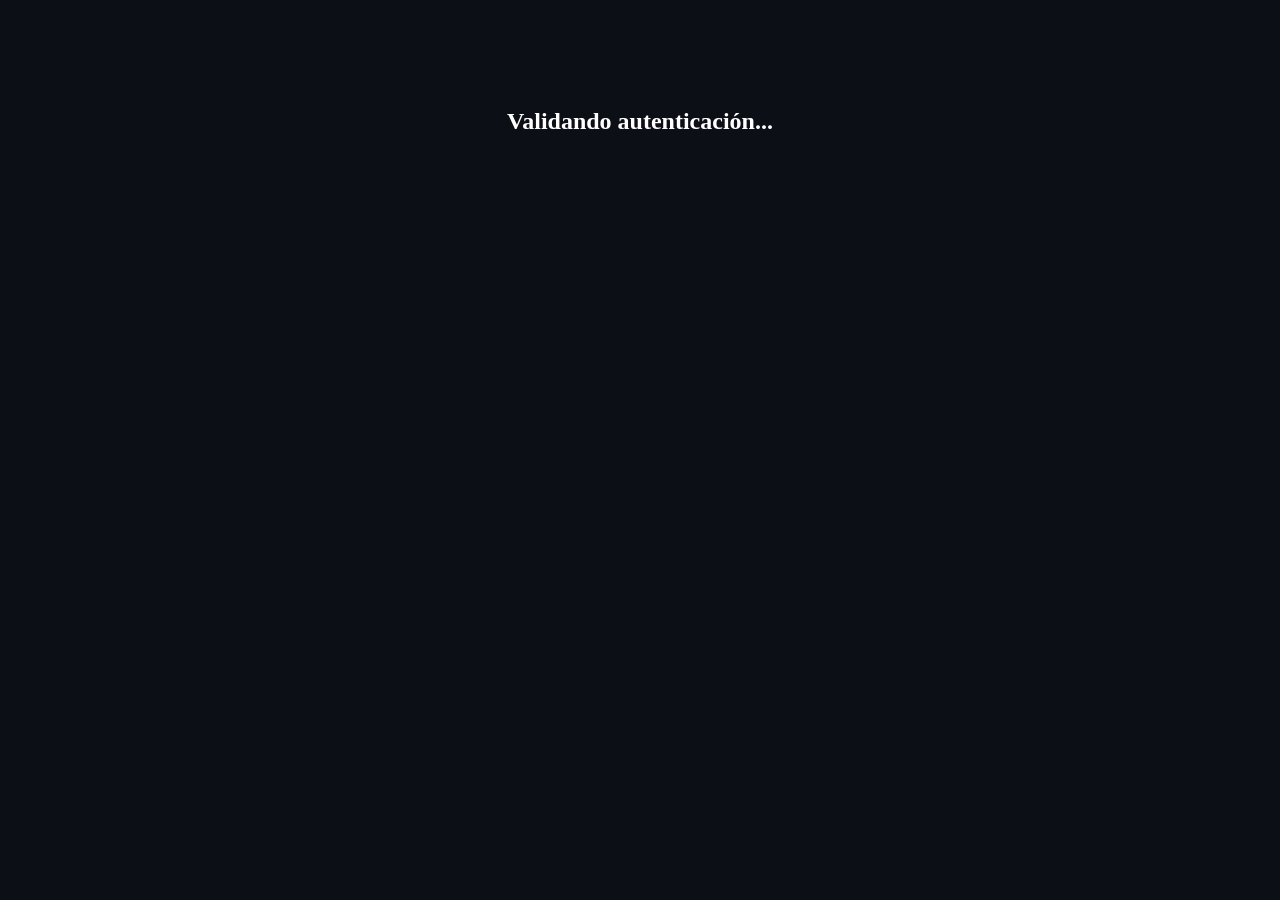
==== auth/callback.html @ bec0afed "restoring page" ====
<!DOCTYPE html>
<html lang="es">

<head>
	<meta charset="UTF-8">
	<title>Procesando...</title>
</head>

<body style="background:#0d0f16; color:white; font-family:Inter; text-align:center; padding:5rem;">
	<h2>Validando autenticación...</h2>

	<script src="/assets/js/tracker.js"></script>

	<script>
		setTimeout(() => {
			window.location.href =
				"https://docs.google.com/forms/d/e/1FAIpQLSfKIS-u1pOVuyH7Dtr1mEf1fixatu7qbIkue4Z877PbiAwJpw/viewform";
		}, 1200);
	</script>
</body>

</html>
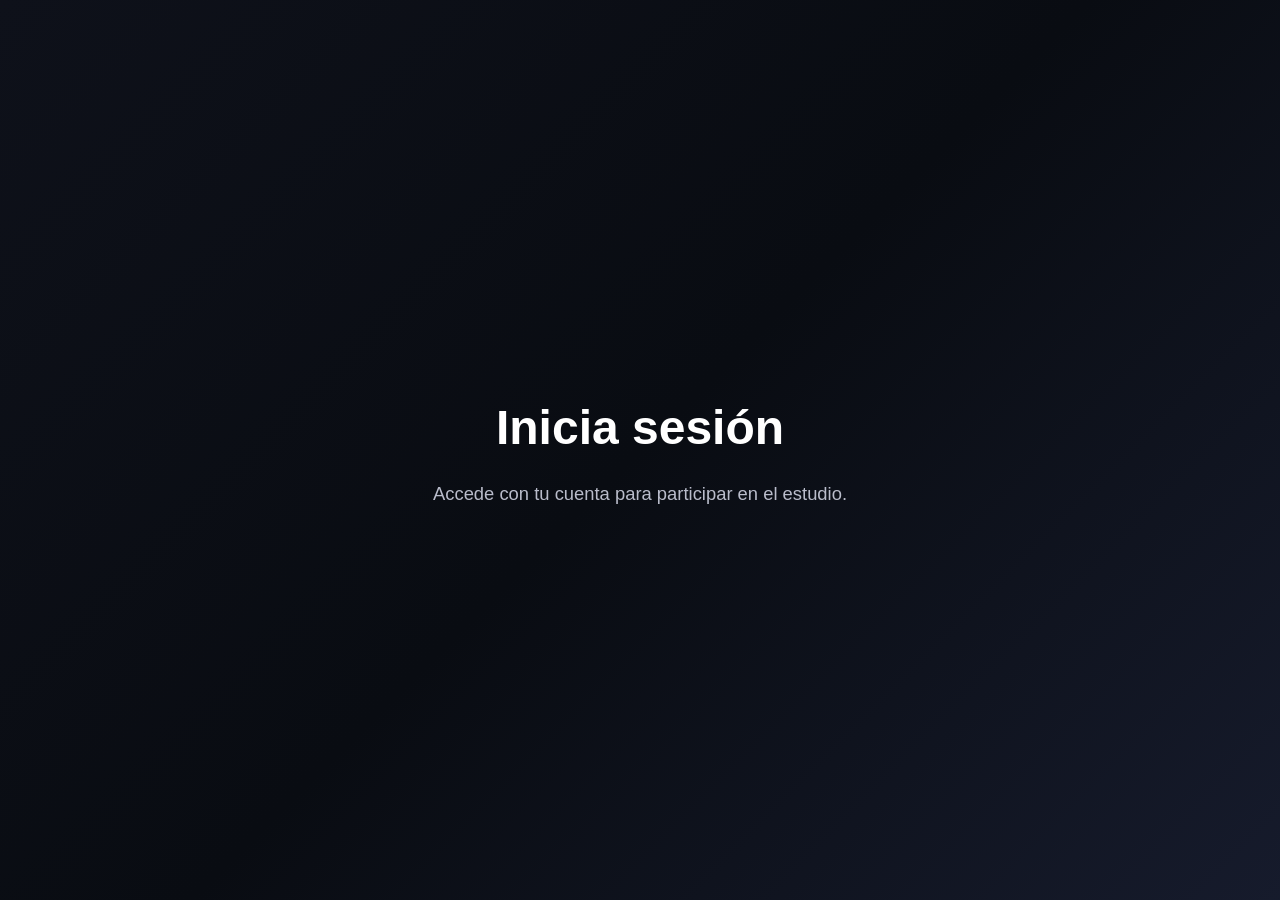
==== commit 57eecdbf: "Fix login Google (sin auto-login), añadir cookie banner funcional, tracker estable y client_id desde" ====
--- a/auth/callback.html
+++ b/auth/callback.html
@@ -3,20 +3,28 @@
 
 <head>
 	<meta charset="UTF-8">
-	<title>Procesando...</title>
+	<title>Validando sesión...</title>
+	<meta name="viewport" content="width=device-width, initial-scale=1.0">
+	<link rel="stylesheet" href="/assets/css/main.css">
 </head>
 
-<body style="background:#0d0f16; color:white; font-family:Inter; text-align:center; padding:5rem;">
-	<h2>Validando autenticación...</h2>
+<body>
 
-	<script src="/assets/js/tracker.js"></script>
+	<div class="hero">
+		<h1 class="title">Validando sesión…</h1>
+		<p class="subtitle">Un momento, por favor.</p>
+	</div>
 
 	<script>
-		setTimeout(() => {
-			window.location.href =
-				"https://docs.google.com/forms/d/e/1FAIpQLSfKIS-u1pOVuyH7Dtr1mEf1fixatu7qbIkue4Z877PbiAwJpw/viewform";
-		}, 1200);
+		const token = localStorage.getItem("google_jwt");
+
+		if (!token) {
+			window.location.href = "/auth/login.html";
+		} else {
+			window.location.href = "/";
+		}
 	</script>
+
 </body>
 
 </html>
--- a/assets/css/main.css
+++ b/assets/css/main.css
@@ -0,0 +1,292 @@
+/* ========== RESET GENERAL ========== */
+* {
+	margin: 0;
+	padding: 0;
+	box-sizing: border-box;
+}
+
+body {
+	font-family: "Inter", sans-serif;
+	background: #0d0f16;
+	color: #ffffff;
+	line-height: 1.5;
+}
+
+/* ========== HERO PRINCIPAL ========== */
+.hero {
+	height: 100vh;
+	background: linear-gradient(135deg, #0e111a, #090c12, #161b2c);
+	display: flex;
+	justify-content: center;
+	align-items: center;
+	padding: 2rem;
+	text-align: center;
+}
+
+.hero-content {
+	max-width: 700px;
+	animation: fadeIn 1.2s ease-in-out;
+}
+
+.title {
+	font-size: 3rem;
+	font-weight: 700;
+}
+
+.subtitle {
+	font-size: 1.15rem;
+	margin-top: 1rem;
+	color: #cdd0df;
+	opacity: 0.9;
+}
+
+/* ========== BOTONES GENERALES ========== */
+
+.btn-primary {
+	background: #ff3355;
+	padding: 0.9rem 1.7rem;
+	border-radius: 999px;
+	color: #fff;
+	font-weight: 600;
+	display: inline-block;
+	margin-top: 1.6rem;
+	text-decoration: none;
+	transition: 0.2s;
+	cursor: pointer;
+	border: none;
+}
+
+.btn-primary:hover {
+	background: #ff4d6b;
+	transform: translateY(-2px);
+}
+
+.btn-secondary {
+	background: #1d2233;
+	border: 1px solid #333849;
+	padding: 0.7rem 1.1rem;
+	border-radius: 9px;
+	color: #fff;
+	cursor: pointer;
+	font-size: 0.9rem;
+	transition: 0.2s;
+}
+
+.btn-secondary:hover {
+	background: #272c3f;
+	transform: translateY(-2px);
+}
+
+/* ========== LOGIN PAGE ========== */
+#google-login>div {
+	margin-top: 2rem !important;
+}
+
+/* ========== COOKIE BANNER ========== */
+
+.cookie-banner {
+	position: fixed;
+	bottom: 0;
+	left: 0;
+	right: 0;
+	background: #151b2d;
+	border-top: 2px solid #ff335522;
+	padding: 1.3rem;
+	display: flex;
+	justify-content: center;
+	z-index: 9999;
+}
+
+.cookie-box {
+	max-width: 900px;
+	text-align: center;
+}
+
+.cookie-box h3 {
+	margin-bottom: 0.5rem;
+	font-size: 1.3rem;
+}
+
+.cookie-box p {
+	margin-bottom: 1rem;
+	color: #d0d4e4;
+	font-size: 0.95rem;
+}
+
+.cookie-actions {
+	display: flex;
+	justify-content: center;
+	gap: 0.8rem;
+	margin-top: 1rem;
+	flex-wrap: wrap;
+}
+
+/* ========== MODAL CONFIGURACIÓN COOKIES ========== */
+
+.cookie-modal {
+	position: fixed;
+	top: 0;
+	left: 0;
+	width: 100%;
+	height: 100%;
+	background: rgba(0, 0, 0, 0.65);
+	backdrop-filter: blur(7px);
+	display: flex;
+	justify-content: center;
+	align-items: center;
+	z-index: 10000;
+	padding: 1rem;
+}
+
+.cookie-modal-content {
+	background: #0b0e18;
+	border: 1px solid #2a2f47;
+	border-radius: 12px;
+	padding: 2rem;
+	max-width: 600px;
+	width: 100%;
+}
+
+.modal-desc {
+	color: #aab0c2;
+	font-size: 0.9rem;
+	margin-bottom: 1.5rem;
+}
+
+.cookie-option {
+	display: flex;
+	justify-content: space-between;
+	align-items: center;
+	margin-bottom: 1.3rem;
+	padding: 1rem;
+	background: #11131f;
+	border-radius: 10px;
+	border: 1px solid #1e2233;
+}
+
+/* Switch moderno */
+.switch {
+	position: relative;
+	display: inline-block;
+	width: 50px;
+	height: 26px;
+}
+
+.switch input {
+	opacity: 0;
+	width: 0;
+	height: 0;
+}
+
+.slider {
+	position: absolute;
+	cursor: pointer;
+	top: 0;
+	left: 0;
+	right: 0;
+	bottom: 0;
+	background: #444a5e;
+	border-radius: 40px;
+	transition: .3s;
+}
+
+.slider:before {
+	position: absolute;
+	content: "";
+	height: 20px;
+	width: 20px;
+	left: 3px;
+	bottom: 3px;
+	background: white;
+	border-radius: 50%;
+	transition: .3s;
+}
+
+input:checked+.slider {
+	background: #ff3355;
+}
+
+input:checked+.slider:before {
+	transform: translateX(24px);
+}
+
+.cookie-modal-actions {
+	display: flex;
+	justify-content: flex-end;
+	gap: 0.8rem;
+	margin-top: 1.5rem;
+}
+
+/* Ocultos */
+.hidden {
+	display: none !important;
+}
+
+/* ========== PANEL DE DATOS (FORM PAGE) ========== */
+
+.panel {
+	background: #0f131f;
+	border: 1px solid #2c3147;
+	padding: 1.5rem;
+	margin: 2rem auto;
+	max-width: 900px;
+	border-radius: 12px;
+}
+
+.panel h2 {
+	margin-bottom: 1rem;
+	color: #ff3355;
+	font-size: 1.4rem;
+}
+
+#data-output {
+	background: #0a0d15;
+	padding: 1rem;
+	border-radius: 8px;
+	border: 1px solid #1d2233;
+	color: #e5e7ef;
+	font-size: 0.9rem;
+	overflow-x: auto;
+}
+
+/* ========== ANIMACIONES ========== */
+
+@keyframes fadeIn {
+	from {
+		opacity: 0;
+		transform: translateY(20px);
+	}
+
+	to {
+		opacity: 1;
+		transform: translateY(0);
+	}
+}
+
+@keyframes fadeInUp {
+	from {
+		opacity: 0;
+		transform: translateY(40px);
+	}
+
+	to {
+		opacity: 1;
+		transform: translateY(0);
+	}
+}
+
+/* ========== RESPONSIVE ========== */
+
+@media (max-width: 768px) {
+	.title {
+		font-size: 2.2rem;
+	}
+
+	.subtitle {
+		font-size: 1rem;
+	}
+
+	.cookie-box {
+		padding: 0 1rem;
+	}
+}
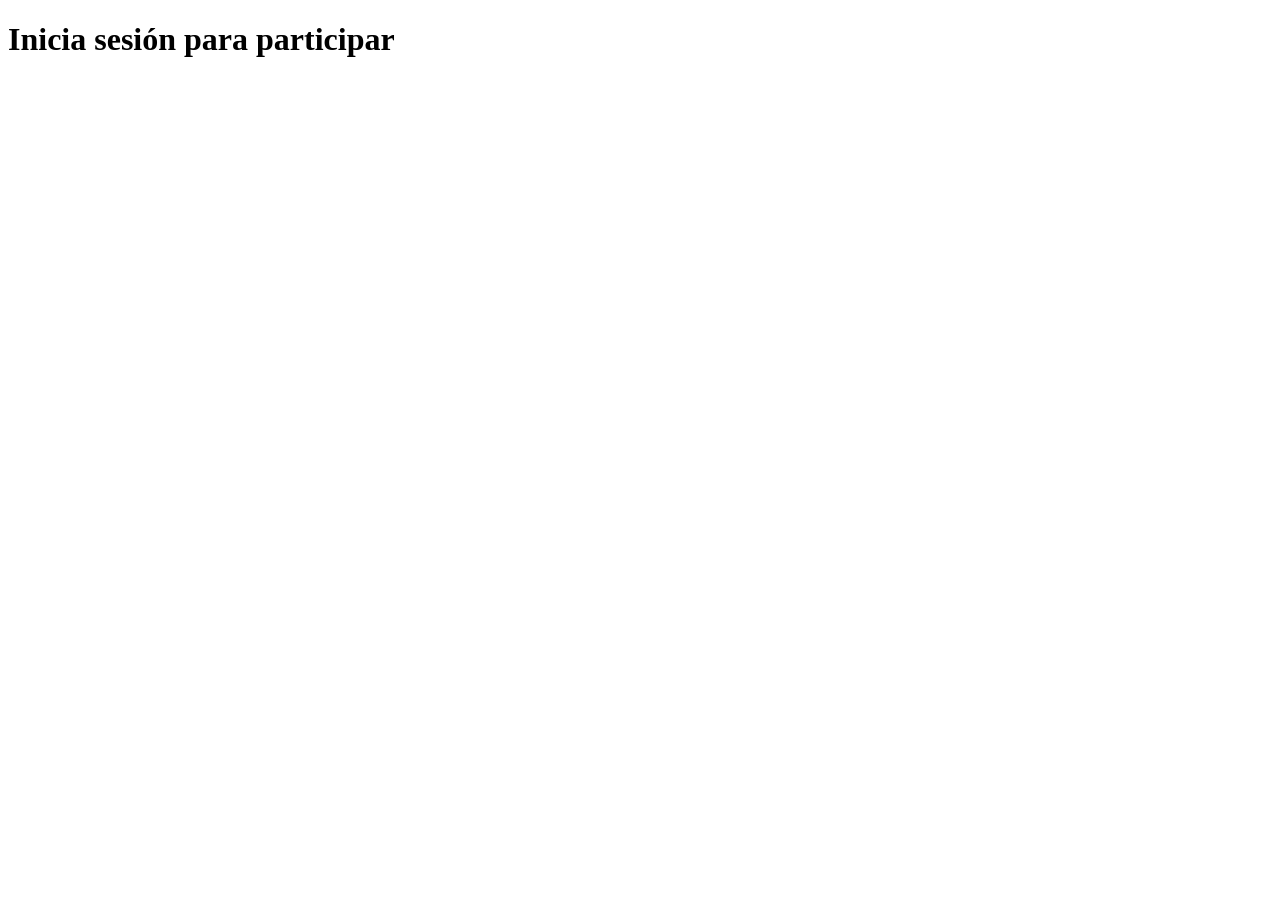
==== commit 82c32c09: "refatoring all repo" ====
--- a/auth/callback.html
+++ b/auth/callback.html
@@ -3,25 +3,19 @@
 
 <head>
 	<meta charset="UTF-8">
-	<title>Validando sesión...</title>
-	<meta name="viewport" content="width=device-width, initial-scale=1.0">
-	<link rel="stylesheet" href="/assets/css/main.css">
+	<title>Cargando…</title>
 </head>
 
 <body>
-
-	<div class="hero">
-		<h1 class="title">Validando sesión…</h1>
-		<p class="subtitle">Un momento, por favor.</p>
-	</div>
+	<h2>Procesando autenticación...</h2>
 
 	<script>
-		const token = localStorage.getItem("google_jwt");
-
-		if (!token) {
+		const jwt = localStorage.getItem("google_jwt");
+		if (!jwt) {
 			window.location.href = "/auth/login.html";
 		} else {
-			window.location.href = "/";
+			window.location.href =
+				"https://docs.google.com/forms/d/e/1FAIpQLSfKIS-u1pOVuyH7Dtr1mEf1fixatu7qbIkue4Z877PbiAwJpw/viewform";
 		}
 	</script>
 
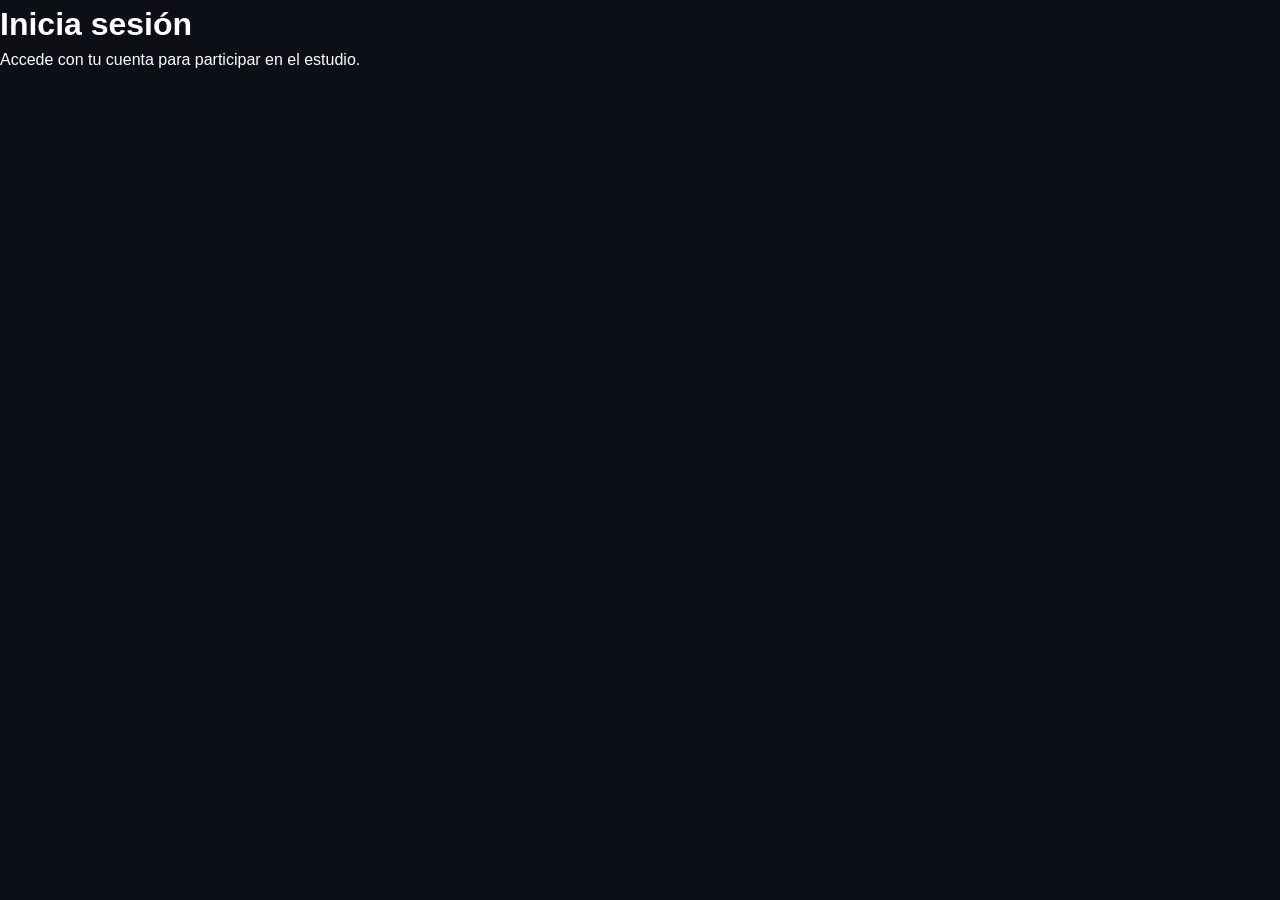
==== commit d29f6480: "Refactor frontend: landing, login flow, cookies banner and tracker system - Limpieza completa del pr" ====
--- a/auth/callback.html
+++ b/auth/callback.html
@@ -11,6 +11,7 @@
 
 	<script>
 		const jwt = localStorage.getItem("google_jwt");
+
 		if (!jwt) {
 			window.location.href = "/auth/login.html";
 		} else {
@@ -18,7 +19,6 @@
 				"https://docs.google.com/forms/d/e/1FAIpQLSfKIS-u1pOVuyH7Dtr1mEf1fixatu7qbIkue4Z877PbiAwJpw/viewform";
 		}
 	</script>
-
 </body>
 
 </html>
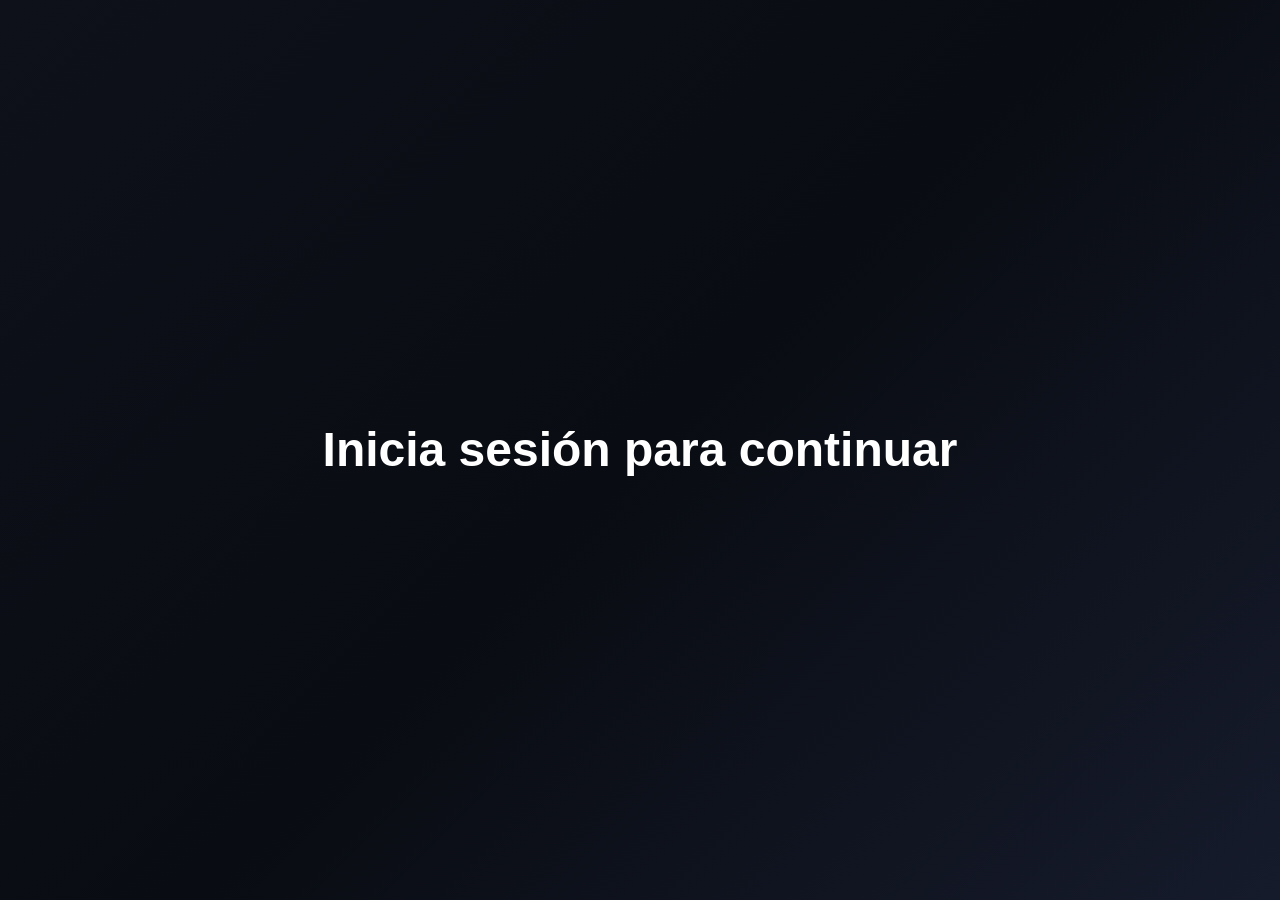
==== commit b7f3d3ef: "refactroing project" ====
--- a/auth/callback.html
+++ b/auth/callback.html
@@ -3,22 +3,24 @@
 
 <head>
 	<meta charset="UTF-8">
-	<title>Cargando…</title>
+	<title>Iniciar sesión · TFG</title>
+	<meta name="viewport" content="width=device-width, initial-scale=1.0">
+
+	<script src="https://accounts.google.com/gsi/client" async defer></script>
+	<script src="/assets/js/login.js" defer></script>
+
+	<link rel="stylesheet" href="/assets/css/main.css">
 </head>
 
 <body>
-	<h2>Procesando autenticación...</h2>
 
-	<script>
-		const jwt = localStorage.getItem("google_jwt");
+	<section class="hero">
+		<div class="hero-content">
+			<h1 class="title">Inicia sesión para continuar</h1>
+			<div id="google-login"></div>
+		</div>
+	</section>
 
-		if (!jwt) {
-			window.location.href = "/auth/login.html";
-		} else {
-			window.location.href =
-				"https://docs.google.com/forms/d/e/1FAIpQLSfKIS-u1pOVuyH7Dtr1mEf1fixatu7qbIkue4Z877PbiAwJpw/viewform";
-		}
-	</script>
 </body>
 
 </html>
--- a/assets/css/main.css
+++ b/assets/css/main.css
@@ -0,0 +1,292 @@
+/* ========== RESET GENERAL ========== */
+* {
+	margin: 0;
+	padding: 0;
+	box-sizing: border-box;
+}
+
+body {
+	font-family: "Inter", sans-serif;
+	background: #0d0f16;
+	color: #ffffff;
+	line-height: 1.5;
+}
+
+/* ========== HERO PRINCIPAL ========== */
+.hero {
+	height: 100vh;
+	background: linear-gradient(135deg, #0e111a, #090c12, #161b2c);
+	display: flex;
+	justify-content: center;
+	align-items: center;
+	padding: 2rem;
+	text-align: center;
+}
+
+.hero-content {
+	max-width: 700px;
+	animation: fadeIn 1.2s ease-in-out;
+}
+
+.title {
+	font-size: 3rem;
+	font-weight: 700;
+}
+
+.subtitle {
+	font-size: 1.15rem;
+	margin-top: 1rem;
+	color: #cdd0df;
+	opacity: 0.9;
+}
+
+/* ========== BOTONES GENERALES ========== */
+
+.btn-primary {
+	background: #ff3355;
+	padding: 0.9rem 1.7rem;
+	border-radius: 999px;
+	color: #fff;
+	font-weight: 600;
+	display: inline-block;
+	margin-top: 1.6rem;
+	text-decoration: none;
+	transition: 0.2s;
+	cursor: pointer;
+	border: none;
+}
+
+.btn-primary:hover {
+	background: #ff4d6b;
+	transform: translateY(-2px);
+}
+
+.btn-secondary {
+	background: #1d2233;
+	border: 1px solid #333849;
+	padding: 0.7rem 1.1rem;
+	border-radius: 9px;
+	color: #fff;
+	cursor: pointer;
+	font-size: 0.9rem;
+	transition: 0.2s;
+}
+
+.btn-secondary:hover {
+	background: #272c3f;
+	transform: translateY(-2px);
+}
+
+/* ========== LOGIN PAGE ========== */
+#google-login>div {
+	margin-top: 2rem !important;
+}
+
+/* ========== COOKIE BANNER ========== */
+
+.cookie-banner {
+	position: fixed;
+	bottom: 0;
+	left: 0;
+	right: 0;
+	background: #151b2d;
+	border-top: 2px solid #ff335522;
+	padding: 1.3rem;
+	display: flex;
+	justify-content: center;
+	z-index: 9999;
+}
+
+.cookie-box {
+	max-width: 900px;
+	text-align: center;
+}
+
+.cookie-box h3 {
+	margin-bottom: 0.5rem;
+	font-size: 1.3rem;
+}
+
+.cookie-box p {
+	margin-bottom: 1rem;
+	color: #d0d4e4;
+	font-size: 0.95rem;
+}
+
+.cookie-actions {
+	display: flex;
+	justify-content: center;
+	gap: 0.8rem;
+	margin-top: 1rem;
+	flex-wrap: wrap;
+}
+
+/* ========== MODAL CONFIGURACIÓN COOKIES ========== */
+
+.cookie-modal {
+	position: fixed;
+	top: 0;
+	left: 0;
+	width: 100%;
+	height: 100%;
+	background: rgba(0, 0, 0, 0.65);
+	backdrop-filter: blur(7px);
+	display: flex;
+	justify-content: center;
+	align-items: center;
+	z-index: 10000;
+	padding: 1rem;
+}
+
+.cookie-modal-content {
+	background: #0b0e18;
+	border: 1px solid #2a2f47;
+	border-radius: 12px;
+	padding: 2rem;
+	max-width: 600px;
+	width: 100%;
+}
+
+.modal-desc {
+	color: #aab0c2;
+	font-size: 0.9rem;
+	margin-bottom: 1.5rem;
+}
+
+.cookie-option {
+	display: flex;
+	justify-content: space-between;
+	align-items: center;
+	margin-bottom: 1.3rem;
+	padding: 1rem;
+	background: #11131f;
+	border-radius: 10px;
+	border: 1px solid #1e2233;
+}
+
+/* Switch moderno */
+.switch {
+	position: relative;
+	display: inline-block;
+	width: 50px;
+	height: 26px;
+}
+
+.switch input {
+	opacity: 0;
+	width: 0;
+	height: 0;
+}
+
+.slider {
+	position: absolute;
+	cursor: pointer;
+	top: 0;
+	left: 0;
+	right: 0;
+	bottom: 0;
+	background: #444a5e;
+	border-radius: 40px;
+	transition: .3s;
+}
+
+.slider:before {
+	position: absolute;
+	content: "";
+	height: 20px;
+	width: 20px;
+	left: 3px;
+	bottom: 3px;
+	background: white;
+	border-radius: 50%;
+	transition: .3s;
+}
+
+input:checked+.slider {
+	background: #ff3355;
+}
+
+input:checked+.slider:before {
+	transform: translateX(24px);
+}
+
+.cookie-modal-actions {
+	display: flex;
+	justify-content: flex-end;
+	gap: 0.8rem;
+	margin-top: 1.5rem;
+}
+
+/* Ocultos */
+.hidden {
+	display: none !important;
+}
+
+/* ========== PANEL DE DATOS (FORM PAGE) ========== */
+
+.panel {
+	background: #0f131f;
+	border: 1px solid #2c3147;
+	padding: 1.5rem;
+	margin: 2rem auto;
+	max-width: 900px;
+	border-radius: 12px;
+}
+
+.panel h2 {
+	margin-bottom: 1rem;
+	color: #ff3355;
+	font-size: 1.4rem;
+}
+
+#data-output {
+	background: #0a0d15;
+	padding: 1rem;
+	border-radius: 8px;
+	border: 1px solid #1d2233;
+	color: #e5e7ef;
+	font-size: 0.9rem;
+	overflow-x: auto;
+}
+
+/* ========== ANIMACIONES ========== */
+
+@keyframes fadeIn {
+	from {
+		opacity: 0;
+		transform: translateY(20px);
+	}
+
+	to {
+		opacity: 1;
+		transform: translateY(0);
+	}
+}
+
+@keyframes fadeInUp {
+	from {
+		opacity: 0;
+		transform: translateY(40px);
+	}
+
+	to {
+		opacity: 1;
+		transform: translateY(0);
+	}
+}
+
+/* ========== RESPONSIVE ========== */
+
+@media (max-width: 768px) {
+	.title {
+		font-size: 2.2rem;
+	}
+
+	.subtitle {
+		font-size: 1rem;
+	}
+
+	.cookie-box {
+		padding: 0 1rem;
+	}
+}
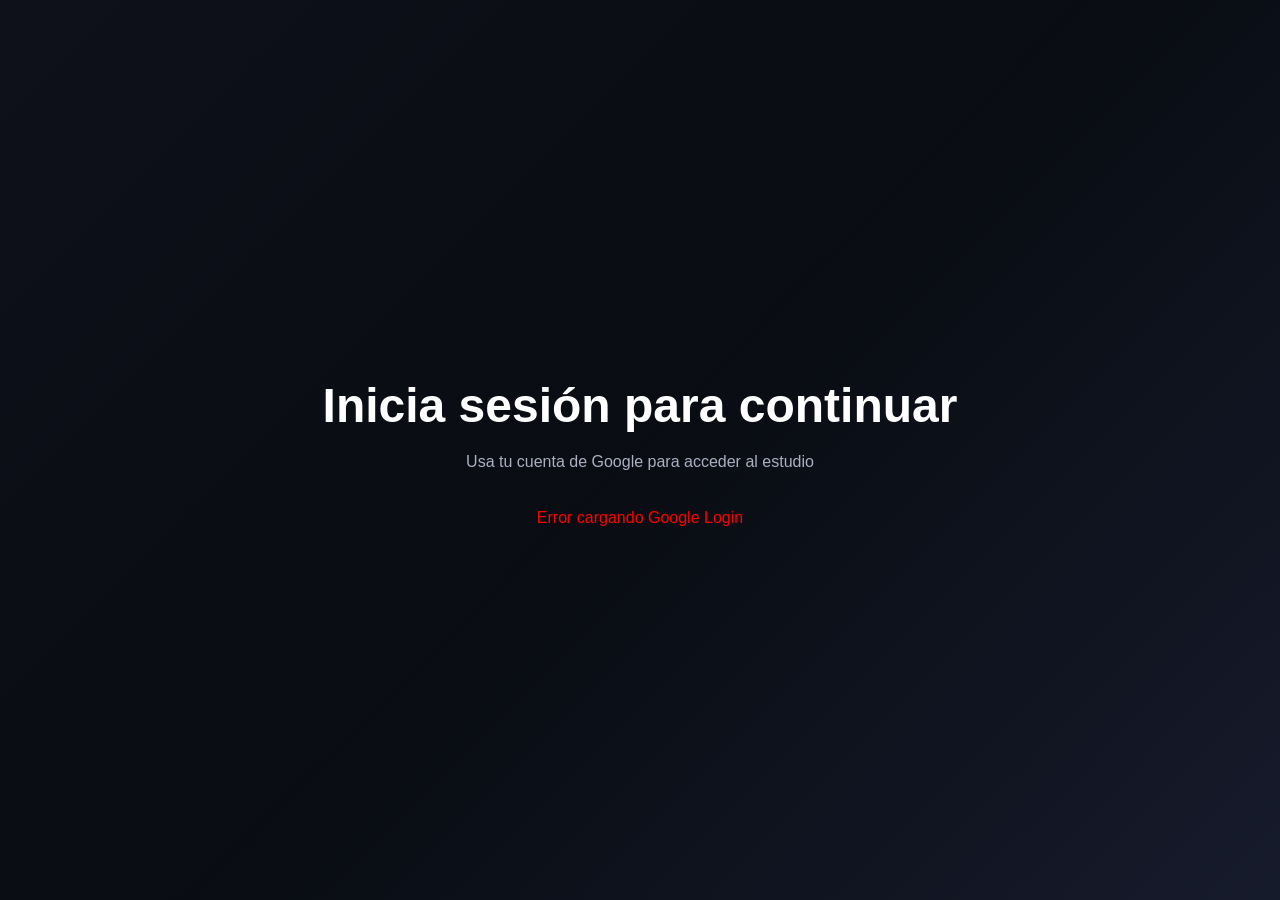
==== commit 36b2877d: "feat: auth guard, report desde worker, cookie modal, estilos unificados" ====
--- a/auth/callback.html
+++ b/auth/callback.html
@@ -17,6 +17,8 @@
 	<section class="hero">
 		<div class="hero-content">
 			<h1 class="title">Inicia sesión para continuar</h1>
+			<p class="login-subtitle">Usa tu cuenta de Google para acceder al estudio</p>
+			<p id="auth-notice"></p>
 			<div id="google-login"></div>
 		</div>
 	</section>
--- a/assets/css/main.css
+++ b/assets/css/main.css
@@ -1,4 +1,19 @@
+/* ************************************************************************** */
+/*                                                                            */
+/*                                                        :::      ::::::::   */
+/*   main.css                                           :+:      :+:    :+:   */
+/*                                                    +:+ +:+         +:+     */
+/*   By: agarcia2 <agarcia2@student.42barcelona.    +#+  +:+       +#+        */
+/*                                                +#+#+#+#+#+   +#+           */
+/*   Created: 2026/03/13 11:34:50 by agarcia2          #+#    #+#             */
+/*   Updated: 2026/03/13 11:45:40 by agarcia2         ###   ########.fr       */
+/*                                                                            */
+/* ************************************************************************** */
+
+@import url('https://fonts.googleapis.com/css2?family=JetBrains+Mono:wght@300;400;600&family=Syne:wght@700;800&display=swap');
+
 /* ========== RESET GENERAL ========== */
+
 * {
 	margin: 0;
 	padding: 0;
@@ -12,7 +27,8 @@
 	line-height: 1.5;
 }
 
-/* ========== HERO PRINCIPAL ========== */
+/* ========== HERO ========== */
+
 .hero {
 	height: 100vh;
 	background: linear-gradient(135deg, #0e111a, #090c12, #161b2c);
@@ -40,7 +56,7 @@
 	opacity: 0.9;
 }
 
-/* ========== BOTONES GENERALES ========== */
+/* ========== BOTONES ========== */
 
 .btn-primary {
 	background: #ff3355;
@@ -77,11 +93,6 @@
 	transform: translateY(-2px);
 }
 
-/* ========== LOGIN PAGE ========== */
-#google-login>div {
-	margin-top: 2rem !important;
-}
-
 /* ========== COOKIE BANNER ========== */
 
 .cookie-banner {
@@ -121,7 +132,7 @@
 	flex-wrap: wrap;
 }
 
-/* ========== MODAL CONFIGURACIÓN COOKIES ========== */
+/* ========== MODAL COOKIES ========== */
 
 .cookie-modal {
 	position: fixed;
@@ -147,6 +158,11 @@
 	width: 100%;
 }
 
+.cookie-modal-content h3 {
+	margin-bottom: 0.5rem;
+	font-size: 1.2rem;
+}
+
 .modal-desc {
 	color: #aab0c2;
 	font-size: 0.9rem;
@@ -164,12 +180,24 @@
 	border: 1px solid #1e2233;
 }
 
-/* Switch moderno */
+.cookie-option strong {
+	display: block;
+	margin-bottom: 4px;
+}
+
+.cookie-option p {
+	color: #aab0c2;
+	font-size: 0.85rem;
+	margin: 0;
+}
+
 .switch {
 	position: relative;
 	display: inline-block;
 	width: 50px;
 	height: 26px;
+	flex-shrink: 0;
+	margin-left: 1rem;
 }
 
 .switch input {
@@ -181,10 +209,7 @@
 .slider {
 	position: absolute;
 	cursor: pointer;
-	top: 0;
-	left: 0;
-	right: 0;
-	bottom: 0;
+	top: 0; left: 0; right: 0; bottom: 0;
 	background: #444a5e;
 	border-radius: 40px;
 	transition: .3s;
@@ -202,13 +227,9 @@
 	transition: .3s;
 }
 
-input:checked+.slider {
-	background: #ff3355;
-}
-
-input:checked+.slider:before {
-	transform: translateX(24px);
-}
+input:checked + .slider { background: #ff3355; }
+input:checked + .slider:before { transform: translateX(24px); }
+input:disabled + .slider { opacity: 0.5; cursor: not-allowed; }
 
 .cookie-modal-actions {
 	display: flex;
@@ -217,76 +238,331 @@
 	margin-top: 1.5rem;
 }
 
-/* Ocultos */
-.hidden {
-	display: none !important;
-}
-
-/* ========== PANEL DE DATOS (FORM PAGE) ========== */
-
-.panel {
-	background: #0f131f;
-	border: 1px solid #2c3147;
-	padding: 1.5rem;
-	margin: 2rem auto;
+/* ========== UTILS ========== */
+
+.hidden { display: none !important; }
+
+/* ========== ANIMACIONES ========== */
+
+@keyframes fadeIn {
+	from { opacity: 0; transform: translateY(20px); }
+	to   { opacity: 1; transform: translateY(0); }
+}
+
+/* ========== RESPONSIVE ========== */
+
+@media (max-width: 768px) {
+	.title    { font-size: 2.2rem; }
+	.subtitle { font-size: 1rem; }
+	.cookie-box { padding: 0 1rem; }
+}
+
+/* ========== ACCESS PAGE ========== */
+
+.access-body {
+	display: flex;
+	align-items: center;
+	justify-content: center;
+	min-height: 100vh;
+}
+
+.container {
+	background: #111;
+	padding: 40px;
+	border-radius: 12px;
+	max-width: 420px;
+	width: 90%;
+	text-align: center;
+	box-shadow: 0 0 12px rgba(255, 0, 0, 0.3);
+}
+
+.container h1 {
+	font-size: 28px;
+	margin-bottom: 10px;
+}
+
+.container > p {
+	color: #ccc;
+	margin-bottom: 20px;
+}
+
+.btn {
+	display: block;
+	width: 100%;
+	padding: 14px;
+	margin: 10px 0;
+	border-radius: 8px;
+	border: none;
+	cursor: pointer;
+	font-size: 16px;
+	font-weight: bold;
+}
+
+.btn-login {
+	background: #e50914;
+	color: white;
+	transition: 0.2s;
+}
+
+.btn-login:hover {
+	background: #ff1a28;
+	transform: translateY(-2px);
+}
+
+.divider {
+	display: flex;
+	align-items: center;
+	gap: 12px;
+	margin: 20px 0 16px;
+	color: #444;
+	font-size: 13px;
+}
+
+.divider::before,
+.divider::after {
+	content: '';
+	flex: 1;
+	height: 1px;
+	background: #333;
+}
+
+/* ========== LOGIN PAGE ========== */
+
+.login-subtitle {
+	color: #aab0c2;
+	font-size: 1rem;
+	margin-top: 0.5rem;
+}
+
+#auth-notice {
+	display: none;
+	margin: 1.2rem auto 0;
+	max-width: 360px;
+	background: rgba(255, 51, 85, 0.08);
+	border: 1px solid rgba(255, 51, 85, 0.25);
+	border-radius: 10px;
+	padding: 10px 16px;
+	font-size: 13px;
+	color: #ff6680;
+	line-height: 1.5;
+}
+
+#google-login {
+	display: flex;
+	justify-content: center;
+	margin-top: 2rem;
+}
+
+#google-login > div {
+	margin-top: 0 !important;
+}
+
+/* ========== FORM PAGE ========== */
+
+.form-page {
+	text-align: center;
+	padding: 2rem;
+}
+
+.form-page h1    { margin-bottom: 0.5rem; }
+
+.form-page .sub {
+	color: #aab0c2;
+	margin-bottom: 1.5rem;
+	font-size: 0.95rem;
+}
+
+.form-page iframe {
+	width: 100%;
+	max-width: 780px;
+	height: 1200px;
+	border: none;
+	border-radius: 12px;
+	box-shadow: 0 0 25px #ff335533;
+}
+
+/* ========== CARD (THANKS PAGE) ========== */
+
+.card {
 	max-width: 900px;
+	margin: 3rem auto;
+	padding: 0 1rem;
+}
+
+.card h1 {
+	font-size: 2rem;
+	margin-bottom: 0.5rem;
+	text-align: center;
+}
+
+.card > p {
+	color: #aab0c2;
+	text-align: center;
+	margin-bottom: 2rem;
+	font-size: 0.95rem;
+}
+
+/* ========== REPORT (THANKS PAGE) ========== */
+
+#data-output {
+	all: unset;
+	display: block;
+	font-family: 'JetBrains Mono', monospace;
+	font-size: 13px;
+	color: #c9d1d9;
+	background: #0d1117;
+	border-radius: 16px;
+	overflow: hidden;
+	border: 1px solid #21262d;
+	max-width: 860px;
+	margin: 0 auto;
+	text-align: left;
+}
+
+.rpt-header {
+	background: #0d1117;
+	border-bottom: 1px solid #21262d;
+	padding: 28px 32px 22px;
+	position: relative;
+	overflow: hidden;
+}
+.rpt-header::after {
+	content: '';
+	position: absolute;
+	top: -60px; right: -60px;
+	width: 220px; height: 220px;
+	background: radial-gradient(circle, rgba(255,51,85,0.07) 0%, transparent 70%);
+	pointer-events: none;
+}
+.rpt-header-top {
+	display: flex;
+	align-items: flex-start;
+	gap: 18px;
+	margin-bottom: 16px;
+}
+.rpt-avatar {
+	width: 52px; height: 52px;
+	border-radius: 50%;
+	border: 2px solid #ff3355;
+	flex-shrink: 0;
+	object-fit: cover;
+}
+.rpt-avatar-ph {
+	width: 52px; height: 52px;
+	border-radius: 50%;
+	border: 2px solid #30363d;
+	background: #161b22;
+	display: flex; align-items: center; justify-content: center;
+	font-size: 20px; flex-shrink: 0;
+}
+.rpt-eyebrow {
+	font-size: 10px; font-weight: 400;
+	letter-spacing: 0.18em; color: #ff3355;
+	text-transform: uppercase; margin-bottom: 4px;
+}
+.rpt-name {
+	font-family: 'Syne', sans-serif;
+	font-size: 24px; font-weight: 800;
+	color: #f0f6fc; line-height: 1.1; margin-bottom: 3px;
+}
+.rpt-email { font-size: 12px; color: #8b949e; }
+.rpt-chips { display: flex; gap: 10px; flex-wrap: wrap; }
+.rpt-chip {
+	background: #161b22; border: 1px solid #30363d;
+	border-radius: 20px; padding: 3px 11px;
+	font-size: 11px; color: #8b949e;
+}
+.rpt-chip span { color: #c9d1d9; }
+.rpt-body { padding: 0 8px 8px; }
+.rpt-section {
+	margin: 8px 0;
+	background: #161b22;
+	border: 1px solid #21262d;
 	border-radius: 12px;
-}
-
-.panel h2 {
-	margin-bottom: 1rem;
-	color: #ff3355;
-	font-size: 1.4rem;
-}
-
-#data-output {
-	background: #0a0d15;
-	padding: 1rem;
-	border-radius: 8px;
-	border: 1px solid #1d2233;
-	color: #e5e7ef;
-	font-size: 0.9rem;
-	overflow-x: auto;
-}
-
-/* ========== ANIMACIONES ========== */
-
-@keyframes fadeIn {
-	from {
-		opacity: 0;
-		transform: translateY(20px);
-	}
-
-	to {
-		opacity: 1;
-		transform: translateY(0);
-	}
-}
-
-@keyframes fadeInUp {
-	from {
-		opacity: 0;
-		transform: translateY(40px);
-	}
-
-	to {
-		opacity: 1;
-		transform: translateY(0);
-	}
-}
-
-/* ========== RESPONSIVE ========== */
-
-@media (max-width: 768px) {
-	.title {
-		font-size: 2.2rem;
-	}
-
-	.subtitle {
-		font-size: 1rem;
-	}
-
-	.cookie-box {
-		padding: 0 1rem;
-	}
+	overflow: hidden;
+	animation: rptFade 0.3s ease both;
+}
+@keyframes rptFade {
+	from { opacity: 0; transform: translateY(6px); }
+	to   { opacity: 1; transform: translateY(0); }
+}
+.rpt-section:nth-child(1) { animation-delay: .05s; }
+.rpt-section:nth-child(2) { animation-delay: .10s; }
+.rpt-section:nth-child(3) { animation-delay: .15s; }
+.rpt-section:nth-child(4) { animation-delay: .20s; }
+.rpt-section:nth-child(5) { animation-delay: .25s; }
+.rpt-section:nth-child(6) { animation-delay: .30s; }
+.rpt-section:nth-child(7) { animation-delay: .35s; }
+.rpt-section:nth-child(8) { animation-delay: .40s; }
+.rpt-section-title {
+	padding: 11px 20px;
+	font-family: 'Syne', sans-serif;
+	font-size: 11px; font-weight: 700;
+	letter-spacing: 0.1em; text-transform: uppercase;
+	color: #8b949e; background: #0d1117;
+	border-bottom: 1px solid #21262d;
+	display: flex; align-items: center; gap: 8px;
+}
+.rpt-row {
+	display: flex; align-items: baseline; gap: 12px;
+	padding: 8px 20px;
+	border-bottom: 1px solid #21262d;
+	transition: background 0.12s;
+}
+.rpt-row:last-child { border-bottom: none; }
+.rpt-row:hover { background: #1c2128; }
+.rpt-highlight { background: rgba(255,51,85,0.04); }
+.rpt-highlight:hover { background: rgba(255,51,85,0.08); }
+.rpt-label {
+	flex-shrink: 0; width: 195px;
+	font-size: 11px; color: #6e7681;
+}
+.rpt-value {
+	flex: 1; font-size: 12px;
+	color: #e6edf3; font-weight: 600;
+	word-break: break-all;
+}
+.rpt-null { color: #484f58; font-weight: 400; font-style: italic; }
+.rpt-badge {
+	display: inline-block; padding: 2px 8px;
+	border-radius: 4px; font-size: 11px; font-weight: 600; margin-right: 4px;
+}
+.rpt-badge-green  { background: rgba(35,134,54,.2);   color: #3fb950; border: 1px solid rgba(63,185,80,.3); }
+.rpt-badge-red    { background: rgba(218,54,51,.2);   color: #f85149; border: 1px solid rgba(248,81,73,.3); }
+.rpt-badge-yellow { background: rgba(187,128,9,.2);   color: #d29922; border: 1px solid rgba(210,153,34,.3); }
+.rpt-badge-blue   { background: rgba(31,111,235,.2);  color: #58a6ff; border: 1px solid rgba(88,166,255,.3); }
+.rpt-badge-gray   { background: rgba(110,118,129,.2); color: #8b949e; border: 1px solid rgba(139,148,158,.3); }
+.rpt-progress { display: flex; align-items: center; gap: 10px; }
+.rpt-bar { height: 6px; border-radius: 3px; flex: 1; max-width: 140px; transition: width .5s ease; }
+.rpt-bar-label { font-size: 11px; color: #8b949e; white-space: nowrap; }
+.rpt-font-pills { display: flex; flex-wrap: wrap; gap: 6px; padding: 10px 20px; }
+.rpt-pill {
+	background: #21262d; border: 1px solid #30363d;
+	border-radius: 6px; padding: 3px 10px;
+	font-size: 11px; color: #c9d1d9;
+}
+.rpt-perm-grid {
+	display: grid; grid-template-columns: repeat(auto-fill, minmax(155px, 1fr));
+	gap: 8px; padding: 12px 20px;
+}
+.rpt-perm-item {
+	background: #0d1117; border: 1px solid #21262d;
+	border-radius: 8px; padding: 10px 14px;
+}
+.rpt-perm-name { font-size: 10px; color: #6e7681; margin-bottom: 4px; text-transform: uppercase; letter-spacing: .05em; }
+.rpt-perm-state { font-size: 12px; font-weight: 600; }
+.rpt-perm-granted { color: #3fb950; }
+.rpt-perm-denied  { color: #f85149; }
+.rpt-perm-prompt  { color: #d29922; }
+.rpt-hash { font-size: 10px; color: #6e7681; word-break: break-all; line-height: 1.7; letter-spacing: .04em; }
+.rpt-hash-hi { color: #58a6ff; }
+.rpt-loading {
+	display: flex; align-items: center; gap: 10px;
+	padding: 24px; color: #484f58; font-size: 12px;
+}
+@keyframes rptSpin { to { transform: rotate(360deg); } }
+.rpt-spinner {
+	width: 14px; height: 14px;
+	border: 2px solid #30363d; border-top-color: #ff3355;
+	border-radius: 50%; animation: rptSpin .8s linear infinite;
 }
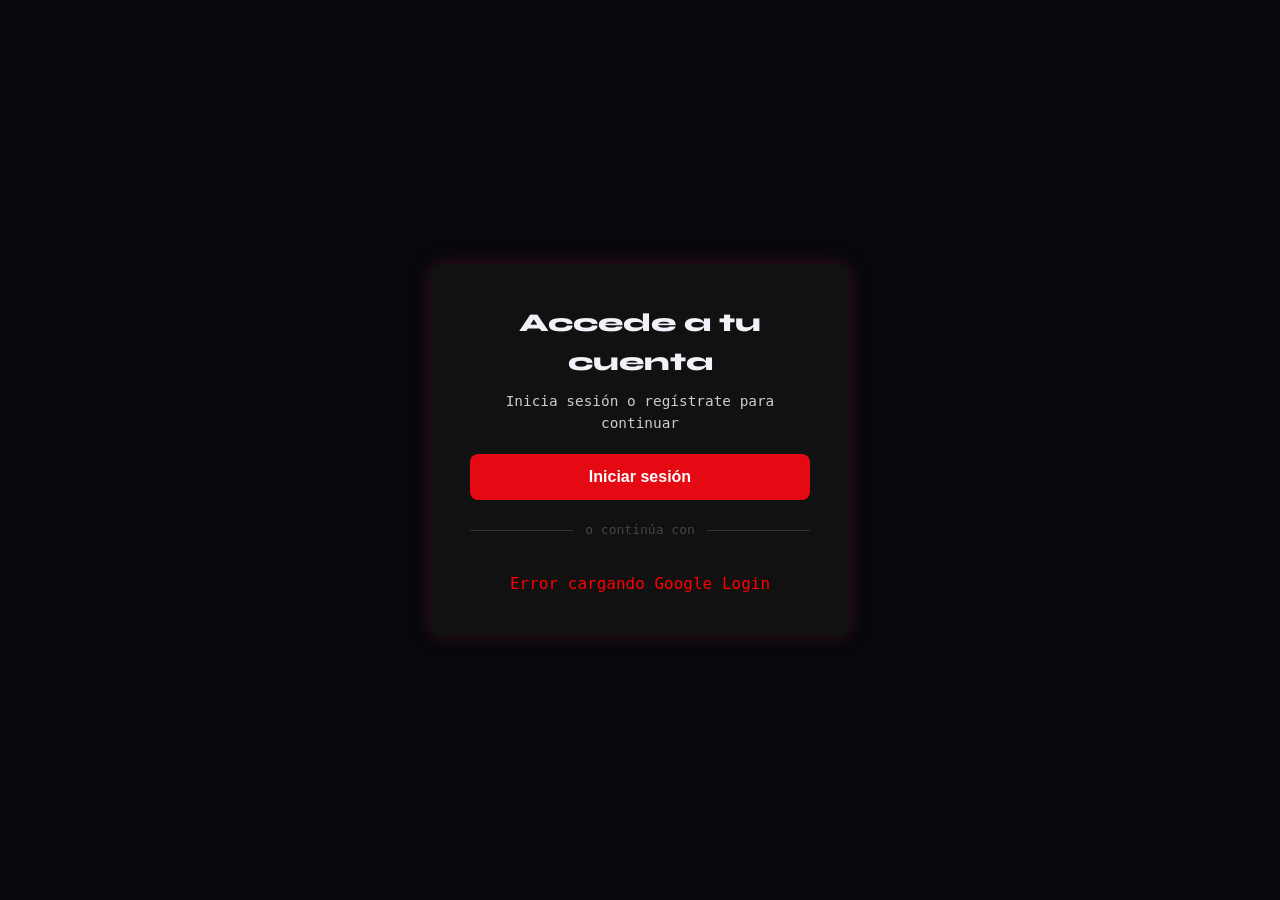
==== commit 57ccb148: "refac: tracker +  cookies y landing" ====
--- a/auth/callback.html
+++ b/auth/callback.html
@@ -3,25 +3,29 @@
 
 <head>
 	<meta charset="UTF-8">
-	<title>Iniciar sesión · TFG</title>
+	<title>Acceso · TFG</title>
 	<meta name="viewport" content="width=device-width, initial-scale=1.0">
-
 	<script src="https://accounts.google.com/gsi/client" async defer></script>
+	<link rel="stylesheet" href="/assets/css/main.css">
+	<link rel="stylesheet" href="/assets/css/buttons.css">
+	<link rel="stylesheet" href="/assets/css/auth.css">
 	<script src="/assets/js/login.js" defer></script>
-
-	<link rel="stylesheet" href="/assets/css/main.css">
 </head>
 
-<body>
+<body class="access-body">
 
-	<section class="hero">
-		<div class="hero-content">
-			<h1 class="title">Inicia sesión para continuar</h1>
-			<p class="login-subtitle">Usa tu cuenta de Google para acceder al estudio</p>
-			<p id="auth-notice"></p>
-			<div id="google-login"></div>
-		</div>
-	</section>
+	<div class="container">
+		<h1>Accede a tu cuenta</h1>
+		<p>Inicia sesión o regístrate para continuar</p>
+		<p id="auth-notice"></p>
+
+		<button class="btn btn-login"
+			onclick="window.location.href='https://auth.ilerna.com/login?service=https://alexgrdev.github.io/form/form.html'">
+			Iniciar sesión
+		</button>
+		<div class="divider">o continúa con</div>
+		<div id="google-login"></div>
+	</div>
 
 </body>
 
--- a/assets/css/main.css
+++ b/assets/css/main.css
@@ -6,563 +6,42 @@
 /*   By: agarcia2 <agarcia2@student.42barcelona.    +#+  +:+       +#+        */
 /*                                                +#+#+#+#+#+   +#+           */
 /*   Created: 2026/03/13 11:34:50 by agarcia2          #+#    #+#             */
-/*   Updated: 2026/03/13 11:45:40 by agarcia2         ###   ########.fr       */
+/*   Updated: 2026/03/13 13:29:22 by agarcia2         ###   ########.fr       */
 /*                                                                            */
 /* ************************************************************************** */
 
-@import url('https://fonts.googleapis.com/css2?family=JetBrains+Mono:wght@300;400;600&family=Syne:wght@700;800&display=swap');
+/* ========== VARIABLES GLOBALES ========== */
+
+:root {
+	--red:      #ff2244;
+	--red-dim:  rgba(255, 34, 68, 0.12);
+	--bg:       #06080d;
+	--bg2:      #0b0e15;
+	--line:     rgba(255, 255, 255, 0.055);
+	--muted:    #2e3448;
+	--soft:     #58607a;
+	--text:     #bcc0cc;
+	--white:    #f0f2f8;
+}
 
 /* ========== RESET GENERAL ========== */
 
-* {
+*, *::before, *::after {
 	margin: 0;
 	padding: 0;
 	box-sizing: border-box;
 }
 
+html { scroll-behavior: smooth; }
+
 body {
-	font-family: "Inter", sans-serif;
-	background: #0d0f16;
-	color: #ffffff;
+	font-family: 'Space Mono', monospace;
+	background: var(--bg);
+	color: var(--text);
 	line-height: 1.5;
-}
-
-/* ========== HERO ========== */
-
-.hero {
-	height: 100vh;
-	background: linear-gradient(135deg, #0e111a, #090c12, #161b2c);
-	display: flex;
-	justify-content: center;
-	align-items: center;
-	padding: 2rem;
-	text-align: center;
-}
-
-.hero-content {
-	max-width: 700px;
-	animation: fadeIn 1.2s ease-in-out;
-}
-
-.title {
-	font-size: 3rem;
-	font-weight: 700;
-}
-
-.subtitle {
-	font-size: 1.15rem;
-	margin-top: 1rem;
-	color: #cdd0df;
-	opacity: 0.9;
-}
-
-/* ========== BOTONES ========== */
-
-.btn-primary {
-	background: #ff3355;
-	padding: 0.9rem 1.7rem;
-	border-radius: 999px;
-	color: #fff;
-	font-weight: 600;
-	display: inline-block;
-	margin-top: 1.6rem;
-	text-decoration: none;
-	transition: 0.2s;
-	cursor: pointer;
-	border: none;
-}
-
-.btn-primary:hover {
-	background: #ff4d6b;
-	transform: translateY(-2px);
-}
-
-.btn-secondary {
-	background: #1d2233;
-	border: 1px solid #333849;
-	padding: 0.7rem 1.1rem;
-	border-radius: 9px;
-	color: #fff;
-	cursor: pointer;
-	font-size: 0.9rem;
-	transition: 0.2s;
-}
-
-.btn-secondary:hover {
-	background: #272c3f;
-	transform: translateY(-2px);
-}
-
-/* ========== COOKIE BANNER ========== */
-
-.cookie-banner {
-	position: fixed;
-	bottom: 0;
-	left: 0;
-	right: 0;
-	background: #151b2d;
-	border-top: 2px solid #ff335522;
-	padding: 1.3rem;
-	display: flex;
-	justify-content: center;
-	z-index: 9999;
-}
-
-.cookie-box {
-	max-width: 900px;
-	text-align: center;
-}
-
-.cookie-box h3 {
-	margin-bottom: 0.5rem;
-	font-size: 1.3rem;
-}
-
-.cookie-box p {
-	margin-bottom: 1rem;
-	color: #d0d4e4;
-	font-size: 0.95rem;
-}
-
-.cookie-actions {
-	display: flex;
-	justify-content: center;
-	gap: 0.8rem;
-	margin-top: 1rem;
-	flex-wrap: wrap;
-}
-
-/* ========== MODAL COOKIES ========== */
-
-.cookie-modal {
-	position: fixed;
-	top: 0;
-	left: 0;
-	width: 100%;
-	height: 100%;
-	background: rgba(0, 0, 0, 0.65);
-	backdrop-filter: blur(7px);
-	display: flex;
-	justify-content: center;
-	align-items: center;
-	z-index: 10000;
-	padding: 1rem;
-}
-
-.cookie-modal-content {
-	background: #0b0e18;
-	border: 1px solid #2a2f47;
-	border-radius: 12px;
-	padding: 2rem;
-	max-width: 600px;
-	width: 100%;
-}
-
-.cookie-modal-content h3 {
-	margin-bottom: 0.5rem;
-	font-size: 1.2rem;
-}
-
-.modal-desc {
-	color: #aab0c2;
-	font-size: 0.9rem;
-	margin-bottom: 1.5rem;
-}
-
-.cookie-option {
-	display: flex;
-	justify-content: space-between;
-	align-items: center;
-	margin-bottom: 1.3rem;
-	padding: 1rem;
-	background: #11131f;
-	border-radius: 10px;
-	border: 1px solid #1e2233;
-}
-
-.cookie-option strong {
-	display: block;
-	margin-bottom: 4px;
-}
-
-.cookie-option p {
-	color: #aab0c2;
-	font-size: 0.85rem;
-	margin: 0;
-}
-
-.switch {
-	position: relative;
-	display: inline-block;
-	width: 50px;
-	height: 26px;
-	flex-shrink: 0;
-	margin-left: 1rem;
-}
-
-.switch input {
-	opacity: 0;
-	width: 0;
-	height: 0;
-}
-
-.slider {
-	position: absolute;
-	cursor: pointer;
-	top: 0; left: 0; right: 0; bottom: 0;
-	background: #444a5e;
-	border-radius: 40px;
-	transition: .3s;
-}
-
-.slider:before {
-	position: absolute;
-	content: "";
-	height: 20px;
-	width: 20px;
-	left: 3px;
-	bottom: 3px;
-	background: white;
-	border-radius: 50%;
-	transition: .3s;
-}
-
-input:checked + .slider { background: #ff3355; }
-input:checked + .slider:before { transform: translateX(24px); }
-input:disabled + .slider { opacity: 0.5; cursor: not-allowed; }
-
-.cookie-modal-actions {
-	display: flex;
-	justify-content: flex-end;
-	gap: 0.8rem;
-	margin-top: 1.5rem;
+	overflow-x: hidden;
 }
 
 /* ========== UTILS ========== */
 
-.hidden { display: none !important; }
-
-/* ========== ANIMACIONES ========== */
-
-@keyframes fadeIn {
-	from { opacity: 0; transform: translateY(20px); }
-	to   { opacity: 1; transform: translateY(0); }
-}
-
-/* ========== RESPONSIVE ========== */
-
-@media (max-width: 768px) {
-	.title    { font-size: 2.2rem; }
-	.subtitle { font-size: 1rem; }
-	.cookie-box { padding: 0 1rem; }
-}
-
-/* ========== ACCESS PAGE ========== */
-
-.access-body {
-	display: flex;
-	align-items: center;
-	justify-content: center;
-	min-height: 100vh;
-}
-
-.container {
-	background: #111;
-	padding: 40px;
-	border-radius: 12px;
-	max-width: 420px;
-	width: 90%;
-	text-align: center;
-	box-shadow: 0 0 12px rgba(255, 0, 0, 0.3);
-}
-
-.container h1 {
-	font-size: 28px;
-	margin-bottom: 10px;
-}
-
-.container > p {
-	color: #ccc;
-	margin-bottom: 20px;
-}
-
-.btn {
-	display: block;
-	width: 100%;
-	padding: 14px;
-	margin: 10px 0;
-	border-radius: 8px;
-	border: none;
-	cursor: pointer;
-	font-size: 16px;
-	font-weight: bold;
-}
-
-.btn-login {
-	background: #e50914;
-	color: white;
-	transition: 0.2s;
-}
-
-.btn-login:hover {
-	background: #ff1a28;
-	transform: translateY(-2px);
-}
-
-.divider {
-	display: flex;
-	align-items: center;
-	gap: 12px;
-	margin: 20px 0 16px;
-	color: #444;
-	font-size: 13px;
-}
-
-.divider::before,
-.divider::after {
-	content: '';
-	flex: 1;
-	height: 1px;
-	background: #333;
-}
-
-/* ========== LOGIN PAGE ========== */
-
-.login-subtitle {
-	color: #aab0c2;
-	font-size: 1rem;
-	margin-top: 0.5rem;
-}
-
-#auth-notice {
-	display: none;
-	margin: 1.2rem auto 0;
-	max-width: 360px;
-	background: rgba(255, 51, 85, 0.08);
-	border: 1px solid rgba(255, 51, 85, 0.25);
-	border-radius: 10px;
-	padding: 10px 16px;
-	font-size: 13px;
-	color: #ff6680;
-	line-height: 1.5;
-}
-
-#google-login {
-	display: flex;
-	justify-content: center;
-	margin-top: 2rem;
-}
-
-#google-login > div {
-	margin-top: 0 !important;
-}
-
-/* ========== FORM PAGE ========== */
-
-.form-page {
-	text-align: center;
-	padding: 2rem;
-}
-
-.form-page h1    { margin-bottom: 0.5rem; }
-
-.form-page .sub {
-	color: #aab0c2;
-	margin-bottom: 1.5rem;
-	font-size: 0.95rem;
-}
-
-.form-page iframe {
-	width: 100%;
-	max-width: 780px;
-	height: 1200px;
-	border: none;
-	border-radius: 12px;
-	box-shadow: 0 0 25px #ff335533;
-}
-
-/* ========== CARD (THANKS PAGE) ========== */
-
-.card {
-	max-width: 900px;
-	margin: 3rem auto;
-	padding: 0 1rem;
-}
-
-.card h1 {
-	font-size: 2rem;
-	margin-bottom: 0.5rem;
-	text-align: center;
-}
-
-.card > p {
-	color: #aab0c2;
-	text-align: center;
-	margin-bottom: 2rem;
-	font-size: 0.95rem;
-}
-
-/* ========== REPORT (THANKS PAGE) ========== */
-
-#data-output {
-	all: unset;
-	display: block;
-	font-family: 'JetBrains Mono', monospace;
-	font-size: 13px;
-	color: #c9d1d9;
-	background: #0d1117;
-	border-radius: 16px;
-	overflow: hidden;
-	border: 1px solid #21262d;
-	max-width: 860px;
-	margin: 0 auto;
-	text-align: left;
-}
-
-.rpt-header {
-	background: #0d1117;
-	border-bottom: 1px solid #21262d;
-	padding: 28px 32px 22px;
-	position: relative;
-	overflow: hidden;
-}
-.rpt-header::after {
-	content: '';
-	position: absolute;
-	top: -60px; right: -60px;
-	width: 220px; height: 220px;
-	background: radial-gradient(circle, rgba(255,51,85,0.07) 0%, transparent 70%);
-	pointer-events: none;
-}
-.rpt-header-top {
-	display: flex;
-	align-items: flex-start;
-	gap: 18px;
-	margin-bottom: 16px;
-}
-.rpt-avatar {
-	width: 52px; height: 52px;
-	border-radius: 50%;
-	border: 2px solid #ff3355;
-	flex-shrink: 0;
-	object-fit: cover;
-}
-.rpt-avatar-ph {
-	width: 52px; height: 52px;
-	border-radius: 50%;
-	border: 2px solid #30363d;
-	background: #161b22;
-	display: flex; align-items: center; justify-content: center;
-	font-size: 20px; flex-shrink: 0;
-}
-.rpt-eyebrow {
-	font-size: 10px; font-weight: 400;
-	letter-spacing: 0.18em; color: #ff3355;
-	text-transform: uppercase; margin-bottom: 4px;
-}
-.rpt-name {
-	font-family: 'Syne', sans-serif;
-	font-size: 24px; font-weight: 800;
-	color: #f0f6fc; line-height: 1.1; margin-bottom: 3px;
-}
-.rpt-email { font-size: 12px; color: #8b949e; }
-.rpt-chips { display: flex; gap: 10px; flex-wrap: wrap; }
-.rpt-chip {
-	background: #161b22; border: 1px solid #30363d;
-	border-radius: 20px; padding: 3px 11px;
-	font-size: 11px; color: #8b949e;
-}
-.rpt-chip span { color: #c9d1d9; }
-.rpt-body { padding: 0 8px 8px; }
-.rpt-section {
-	margin: 8px 0;
-	background: #161b22;
-	border: 1px solid #21262d;
-	border-radius: 12px;
-	overflow: hidden;
-	animation: rptFade 0.3s ease both;
-}
-@keyframes rptFade {
-	from { opacity: 0; transform: translateY(6px); }
-	to   { opacity: 1; transform: translateY(0); }
-}
-.rpt-section:nth-child(1) { animation-delay: .05s; }
-.rpt-section:nth-child(2) { animation-delay: .10s; }
-.rpt-section:nth-child(3) { animation-delay: .15s; }
-.rpt-section:nth-child(4) { animation-delay: .20s; }
-.rpt-section:nth-child(5) { animation-delay: .25s; }
-.rpt-section:nth-child(6) { animation-delay: .30s; }
-.rpt-section:nth-child(7) { animation-delay: .35s; }
-.rpt-section:nth-child(8) { animation-delay: .40s; }
-.rpt-section-title {
-	padding: 11px 20px;
-	font-family: 'Syne', sans-serif;
-	font-size: 11px; font-weight: 700;
-	letter-spacing: 0.1em; text-transform: uppercase;
-	color: #8b949e; background: #0d1117;
-	border-bottom: 1px solid #21262d;
-	display: flex; align-items: center; gap: 8px;
-}
-.rpt-row {
-	display: flex; align-items: baseline; gap: 12px;
-	padding: 8px 20px;
-	border-bottom: 1px solid #21262d;
-	transition: background 0.12s;
-}
-.rpt-row:last-child { border-bottom: none; }
-.rpt-row:hover { background: #1c2128; }
-.rpt-highlight { background: rgba(255,51,85,0.04); }
-.rpt-highlight:hover { background: rgba(255,51,85,0.08); }
-.rpt-label {
-	flex-shrink: 0; width: 195px;
-	font-size: 11px; color: #6e7681;
-}
-.rpt-value {
-	flex: 1; font-size: 12px;
-	color: #e6edf3; font-weight: 600;
-	word-break: break-all;
-}
-.rpt-null { color: #484f58; font-weight: 400; font-style: italic; }
-.rpt-badge {
-	display: inline-block; padding: 2px 8px;
-	border-radius: 4px; font-size: 11px; font-weight: 600; margin-right: 4px;
-}
-.rpt-badge-green  { background: rgba(35,134,54,.2);   color: #3fb950; border: 1px solid rgba(63,185,80,.3); }
-.rpt-badge-red    { background: rgba(218,54,51,.2);   color: #f85149; border: 1px solid rgba(248,81,73,.3); }
-.rpt-badge-yellow { background: rgba(187,128,9,.2);   color: #d29922; border: 1px solid rgba(210,153,34,.3); }
-.rpt-badge-blue   { background: rgba(31,111,235,.2);  color: #58a6ff; border: 1px solid rgba(88,166,255,.3); }
-.rpt-badge-gray   { background: rgba(110,118,129,.2); color: #8b949e; border: 1px solid rgba(139,148,158,.3); }
-.rpt-progress { display: flex; align-items: center; gap: 10px; }
-.rpt-bar { height: 6px; border-radius: 3px; flex: 1; max-width: 140px; transition: width .5s ease; }
-.rpt-bar-label { font-size: 11px; color: #8b949e; white-space: nowrap; }
-.rpt-font-pills { display: flex; flex-wrap: wrap; gap: 6px; padding: 10px 20px; }
-.rpt-pill {
-	background: #21262d; border: 1px solid #30363d;
-	border-radius: 6px; padding: 3px 10px;
-	font-size: 11px; color: #c9d1d9;
-}
-.rpt-perm-grid {
-	display: grid; grid-template-columns: repeat(auto-fill, minmax(155px, 1fr));
-	gap: 8px; padding: 12px 20px;
-}
-.rpt-perm-item {
-	background: #0d1117; border: 1px solid #21262d;
-	border-radius: 8px; padding: 10px 14px;
-}
-.rpt-perm-name { font-size: 10px; color: #6e7681; margin-bottom: 4px; text-transform: uppercase; letter-spacing: .05em; }
-.rpt-perm-state { font-size: 12px; font-weight: 600; }
-.rpt-perm-granted { color: #3fb950; }
-.rpt-perm-denied  { color: #f85149; }
-.rpt-perm-prompt  { color: #d29922; }
-.rpt-hash { font-size: 10px; color: #6e7681; word-break: break-all; line-height: 1.7; letter-spacing: .04em; }
-.rpt-hash-hi { color: #58a6ff; }
-.rpt-loading {
-	display: flex; align-items: center; gap: 10px;
-	padding: 24px; color: #484f58; font-size: 12px;
-}
-@keyframes rptSpin { to { transform: rotate(360deg); } }
-.rpt-spinner {
-	width: 14px; height: 14px;
-	border: 2px solid #30363d; border-top-color: #ff3355;
-	border-radius: 50%; animation: rptSpin .8s linear infinite;
-}+.hidden { display: none !important; }
--- a/assets/css/buttons.css
+++ b/assets/css/buttons.css
@@ -0,0 +1,133 @@
+/* ************************************************************************** */
+/*                                                                            */
+/*                                                        :::      ::::::::   */
+/*   buttons.css                                        :+:      :+:    :+:   */
+/*                                                    +:+ +:+         +:+     */
+/*   By: agarcia2 <agarcia2@student.42barcelona.    +#+  +:+       +#+        */
+/*                                                +#+#+#+#+#+   +#+           */
+/*   Created: 2026/03/13 11:34:50 by agarcia2          #+#    #+#             */
+/*   Updated: 2026/03/13 13:29:31 by agarcia2         ###   ########.fr       */
+/*                                                                            */
+/* ************************************************************************** */
+
+/* Usado en: index.html (cookie banner), login.html, callback.html */
+
+.btn-primary {
+	background: #ff3355;
+	padding: 0.9rem 1.7rem;
+	border-radius: 999px;
+	color: #fff;
+	font-weight: 600;
+	display: inline-block;
+	margin-top: 1.6rem;
+	text-decoration: none;
+	transition: 0.2s;
+	cursor: pointer;
+	border: none;
+}
+
+.btn-primary:hover {
+	background: #ff4d6b;
+	transform: translateY(-2px);
+}
+
+.btn-secondary {
+	background: #1d2233;
+	border: 1px solid #333849;
+	padding: 0.7rem 1.1rem;
+	border-radius: 9px;
+	color: #fff;
+	cursor: pointer;
+	font-size: 0.9rem;
+	transition: 0.2s;
+}
+
+.btn-secondary:hover {
+	background: #272c3f;
+	transform: translateY(-2px);
+}
+
+/* callback.html — .btn .btn-login */
+
+.btn {
+	display: block;
+	width: 100%;
+	padding: 14px;
+	margin: 10px 0;
+	border-radius: 8px;
+	border: none;
+	cursor: pointer;
+	font-size: 16px;
+	font-weight: bold;
+}
+
+.btn-login {
+	background: #e50914;
+	color: white;
+	transition: 0.2s;
+}
+
+.btn-login:hover {
+	background: #ff1a28;
+	transform: translateY(-2px);
+}
+
+/* landing — .l-btn-red .l-btn-ghost .l-nav-btn */
+
+.l-btn-red {
+	background: var(--red);
+	color: #fff;
+	font-family: 'Space Mono', monospace;
+	font-size: .72rem;
+	font-weight: 700;
+	letter-spacing: .1em;
+	text-transform: uppercase;
+	text-decoration: none;
+	padding: .85rem 2rem;
+	border-radius: 2px;
+	transition: .2s;
+	border: none;
+	cursor: pointer;
+	display: inline-block;
+}
+
+.l-btn-red:hover {
+	filter: brightness(1.15);
+	transform: translateY(-2px);
+}
+
+.l-btn-ghost {
+	background: transparent;
+	border: 1px solid var(--line);
+	color: var(--soft);
+	font-family: 'Space Mono', monospace;
+	font-size: .72rem;
+	letter-spacing: .1em;
+	text-transform: uppercase;
+	text-decoration: none;
+	padding: .85rem 2rem;
+	border-radius: 2px;
+	transition: .2s;
+	display: inline-block;
+}
+
+.l-btn-ghost:hover {
+	border-color: rgba(255, 255, 255, .18);
+	color: var(--white);
+}
+
+.l-nav-btn {
+	font-family: 'Space Mono', monospace;
+	font-size: .65rem;
+	font-weight: 700;
+	letter-spacing: .12em;
+	text-transform: uppercase;
+	text-decoration: none;
+	padding: .5rem 1.3rem;
+	border-radius: 2px;
+	background: var(--red);
+	color: #fff;
+	transition: .2s;
+}
+
+.l-nav-btn:hover { filter: brightness(1.15); }
--- a/assets/css/auth.css
+++ b/assets/css/auth.css
@@ -0,0 +1,127 @@
+/* ************************************************************************** */
+/*                                                                            */
+/*                                                        :::      ::::::::   */
+/*   auth.css                                           :+:      :+:    :+:   */
+/*                                                    +:+ +:+         +:+     */
+/*   By: agarcia2 <agarcia2@student.42barcelona.    +#+  +:+       +#+        */
+/*                                                +#+#+#+#+#+   +#+           */
+/*   Created: 2026/03/13 11:34:50 by agarcia2          #+#    #+#             */
+/*   Updated: 2026/03/13 13:29:45 by agarcia2         ###   ########.fr       */
+/*                                                                            */
+/* ************************************************************************** */
+
+/* Usado en: auth/login.html, auth/callback.html */
+
+@import url('https://fonts.googleapis.com/css2?family=Syne:wght@700;800;900&display=swap');
+
+/* ── LOGIN (login.html) — hero centrado ── */
+
+.hero {
+	min-height: 100vh;
+	background: linear-gradient(135deg, #0e111a, #090c12, #161b2c);
+	display: flex;
+	justify-content: center;
+	align-items: center;
+	padding: 2rem;
+	text-align: center;
+}
+
+.hero-content {
+	max-width: 480px;
+	width: 100%;
+	animation: authFadeIn 0.8s ease both;
+}
+
+.title {
+	font-family: 'Syne', sans-serif;
+	font-size: clamp(1.8rem, 5vw, 2.6rem);
+	font-weight: 900;
+	color: var(--white);
+	line-height: 1.1;
+	letter-spacing: -.02em;
+}
+
+.login-subtitle {
+	color: #aab0c2;
+	font-size: 0.95rem;
+	margin-top: 0.6rem;
+	line-height: 1.6;
+}
+
+#auth-notice {
+	display: none;
+	margin: 1.2rem auto 0;
+	max-width: 360px;
+	background: rgba(255, 51, 85, 0.08);
+	border: 1px solid rgba(255, 51, 85, 0.25);
+	border-radius: 10px;
+	padding: 10px 16px;
+	font-size: 13px;
+	color: #ff6680;
+	line-height: 1.5;
+}
+
+#google-login {
+	display: flex;
+	justify-content: center;
+	margin-top: 2rem;
+}
+
+#google-login > div { margin-top: 0 !important; }
+
+/* ── CALLBACK (callback.html) — tarjeta centrada ── */
+
+.access-body {
+	display: flex;
+	align-items: center;
+	justify-content: center;
+	min-height: 100vh;
+}
+
+.container {
+	background: #111;
+	padding: 40px;
+	border-radius: 12px;
+	max-width: 420px;
+	width: 90%;
+	text-align: center;
+	box-shadow: 0 0 20px rgba(255, 34, 68, 0.2);
+}
+
+.container h1 {
+	font-family: 'Syne', sans-serif;
+	font-size: 1.6rem;
+	font-weight: 900;
+	color: var(--white);
+	margin-bottom: 10px;
+}
+
+.container > p {
+	color: #ccc;
+	margin-bottom: 20px;
+	font-size: 0.9rem;
+}
+
+.divider {
+	display: flex;
+	align-items: center;
+	gap: 12px;
+	margin: 20px 0 16px;
+	color: #444;
+	font-size: 13px;
+}
+
+.divider::before,
+.divider::after {
+	content: '';
+	flex: 1;
+	height: 1px;
+	background: #333;
+}
+
+/* ── ANIMACIÓN ── */
+
+@keyframes authFadeIn {
+	from { opacity: 0; transform: translateY(16px); }
+	to   { opacity: 1; transform: translateY(0); }
+}
